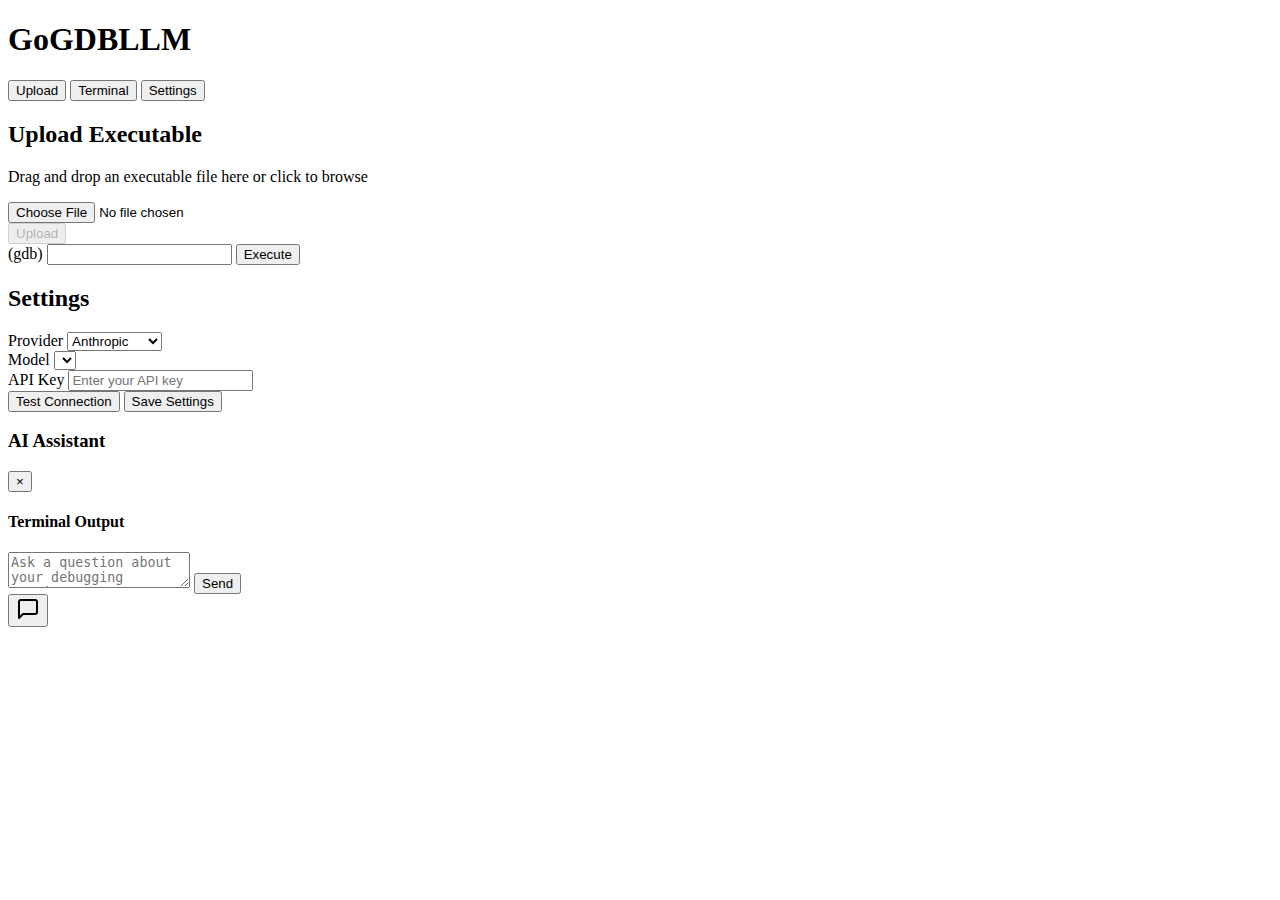
==== web/templates/index.html @ 31cfe8c7 "v3" ====
<!DOCTYPE html>
<html lang="en">
<head>
    <meta charset="UTF-8">
    <meta name="viewport" content="width=device-width, initial-scale=1.0">
    <title>GoGDBLLM - GDB with AI Assistance</title>
    <link rel="stylesheet" href="/static/css/styles.css">
</head>
<body>
    <div class="app-container">
        <header class="header">
            <h1>GoGDBLLM</h1>
            <nav class="nav">
                <button id="uploadTabBtn" class="nav-btn active" data-section="uploadSection">Upload</button>
                <button id="terminalTabBtn" class="nav-btn" data-section="terminalSection">Terminal</button>
                <button id="settingsTabBtn" class="nav-btn" data-section="settingsSection">Settings</button>
            </nav>
        </header>

        <main class="main-content">
            <!-- Upload Section -->
            <section id="uploadSection" class="section active">
                <h2>Upload Executable</h2>
                <div id="dropZone" class="drop-zone">
                    <p>Drag and drop an executable file here or click to browse</p>
                    <input type="file" id="fileInput" class="file-input" />
                </div>
                <button id="uploadBtn" class="btn primary-btn" disabled>Upload</button>
                <div id="uploadStatus" class="status-message"></div>
            </section>

            <!-- Terminal Section -->
            <section id="terminalSection" class="section">
                <div id="terminal" class="terminal"></div>
                <div id="commandWrapper" class="command-wrapper">
                    <span id="commandPrompt" class="command-prompt">(gdb)</span>
                    <input type="text" id="commandInput" class="command-input" autocomplete="off" />
                    <button id="executeBtn" class="btn execute-btn">Execute</button>
                </div>
            </section>

            <!-- Settings Section -->
            <section id="settingsSection" class="section">
                <h2>Settings</h2>
                <form id="settingsForm" class="settings-form">
                    <div class="form-group">
                        <label for="providerSelect">Provider</label>
                        <select id="providerSelect" class="select-input">
                            <option value="anthropic">Anthropic</option>
                            <option value="openai">OpenAI</option>
                            <option value="openrouter">OpenRouter</option>
                        </select>
                    </div>
                    
                    <div class="form-group">
                        <label for="modelSelect">Model</label>
                        <select id="modelSelect" class="select-input"></select>
                    </div>
                    
                    <div class="form-group">
                        <label for="apiKeyInput">API Key</label>
                        <input type="password" id="apiKeyInput" class="text-input" placeholder="Enter your API key" />
                    </div>
                    
                    <div class="form-actions">
                        <button type="button" id="testConnectionBtn" class="btn secondary-btn">Test Connection</button>
                        <button type="button" id="saveSettingsBtn" class="btn primary-btn">Save Settings</button>
                    </div>
                    
                    <div id="connectionStatus" class="status-message"></div>
                </form>
            </section>
        </main>
    </div>

    <!-- Chat Panel -->
    <div id="chatPanel" class="chat-panel">
        <div class="chat-header">
            <h3>AI Assistant</h3>
            <button id="closeChatBtn" class="close-btn">&times;</button>
        </div>
        
        <div id="chatMessages" class="chat-messages"></div>
        
        <div id="terminalContext" class="terminal-context">
            <h4>Terminal Output</h4>
            <pre id="terminalOutput" class="terminal-output"></pre>
        </div>
        
        <div class="chat-input-wrapper">
            <textarea id="chatInput" class="chat-input" placeholder="Ask a question about your debugging session..."></textarea>
            <button id="sendChatBtn" class="btn send-btn">Send</button>
        </div>
        
        <div class="chat-info">
            <span id="currentModel" class="model-info"></span>
        </div>
    </div>
    
    <button id="openChatBtn" class="open-chat-btn">
        <svg xmlns="http://www.w3.org/2000/svg" width="24" height="24" viewBox="0 0 24 24" fill="none" stroke="currentColor" stroke-width="2" stroke-linecap="round" stroke-linejoin="round">
            <path d="M21 15a2 2 0 0 1-2 2H7l-4 4V5a2 2 0 0 1 2-2h14a2 2 0 0 1 2 2z"></path>
        </svg>
    </button>

    <!-- Notification -->
    <div id="notification" class="notification"></div>

    <!-- Load JavaScript modules in the correct order -->
    <script src="/static/js/utils.js"></script>
    <script src="/static/js/navigation.js"></script>
    <script src="/static/js/terminal.js"></script>
    <script src="/static/js/upload.js"></script>
    <script src="/static/js/settings.js"></script>
    <script src="/static/js/chat.js"></script>
    <!-- Main application script should be loaded last -->
    <script src="/static/js/app.js"></script>
</body>
</html>
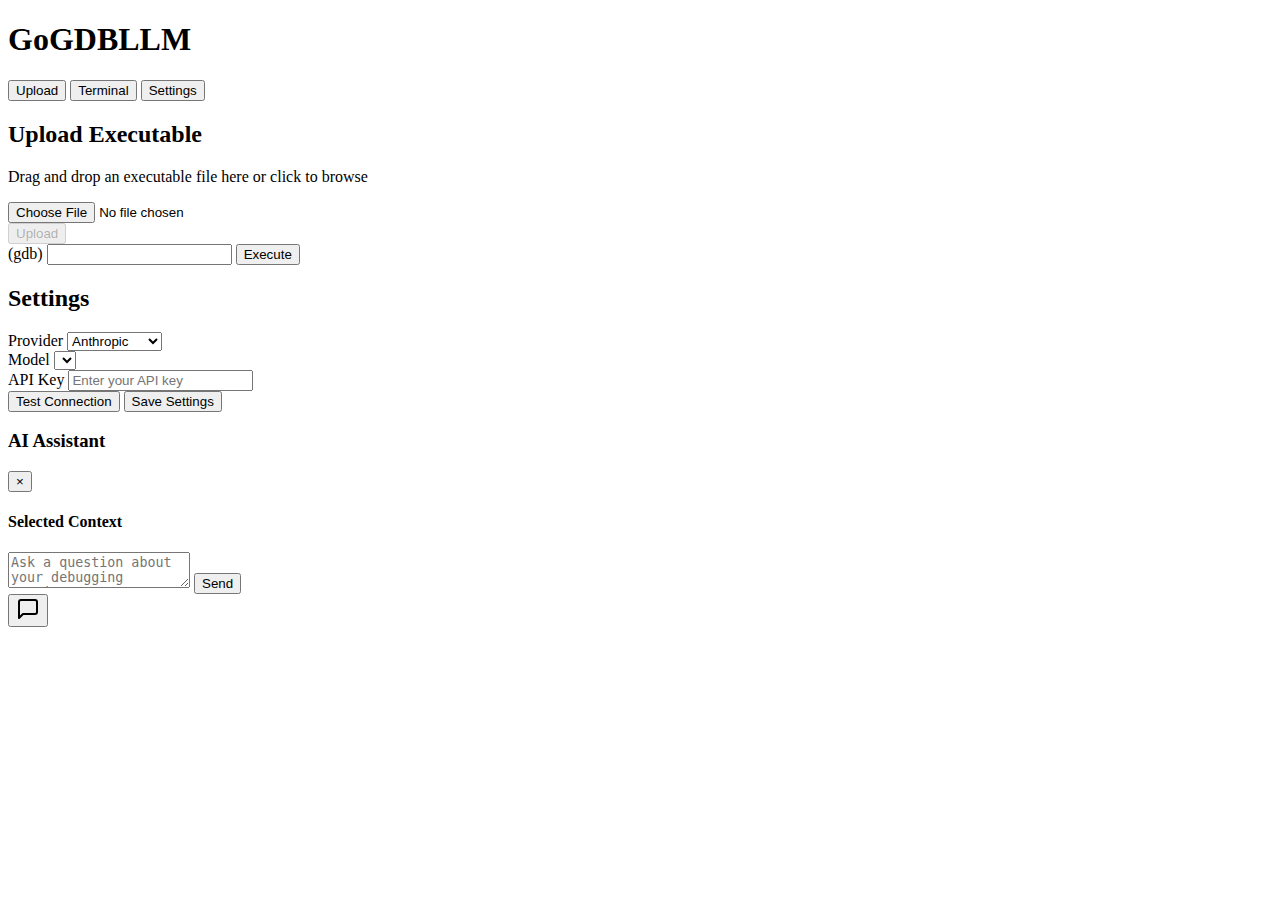
==== commit 5d6ea77b: "right click to add custom context" ====
--- a/web/templates/index.html
+++ b/web/templates/index.html
@@ -83,7 +83,7 @@
         <div id="chatMessages" class="chat-messages"></div>
         
         <div id="terminalContext" class="terminal-context">
-            <h4>Terminal Output</h4>
+            <h4>Selected Context</h4>
             <pre id="terminalOutput" class="terminal-output"></pre>
         </div>
         
